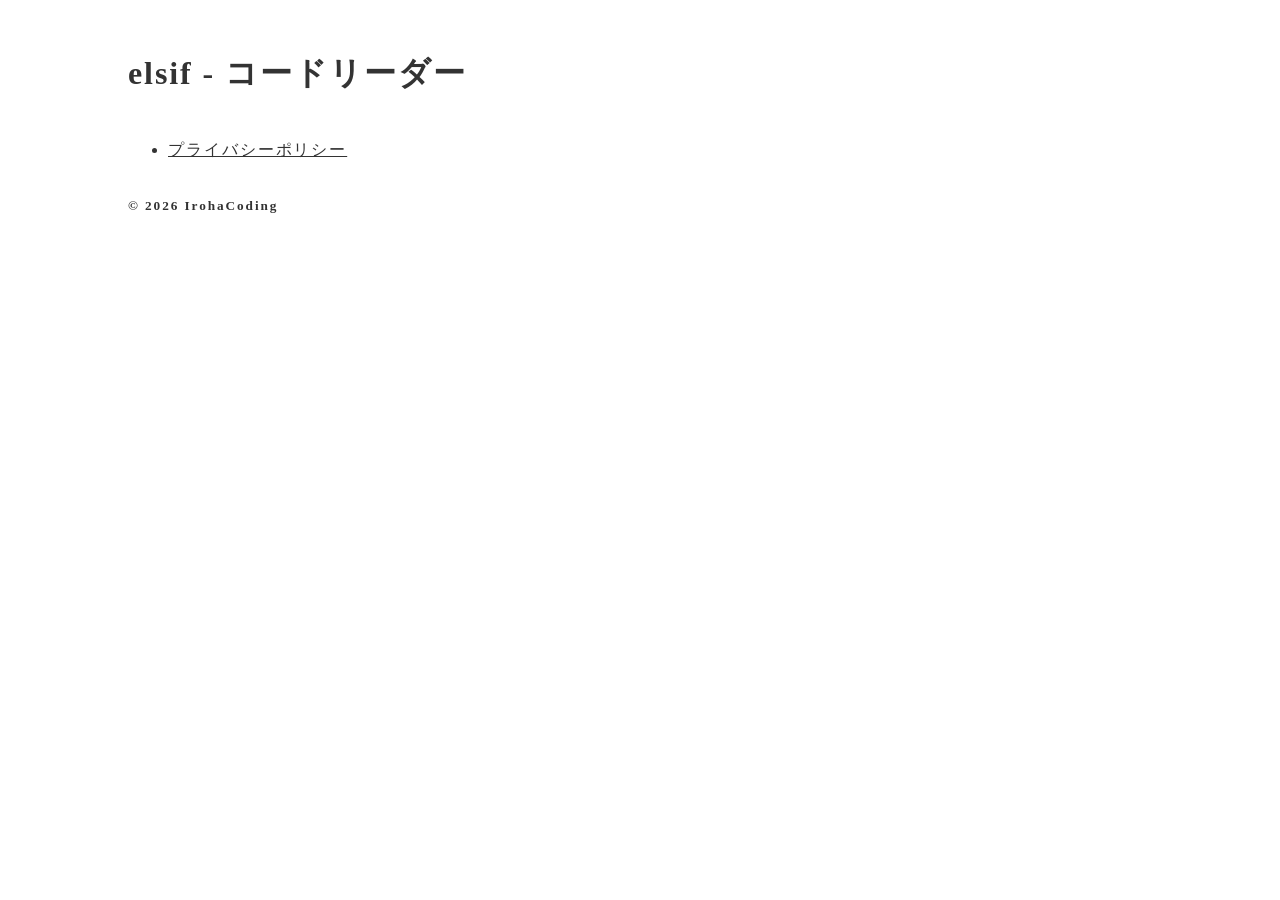
==== elsif/index.html @ 0f6d65db "Modify index.html and add pages for elsif app." ====
<!DOCTYPE html>
<!--
    ___              _              ___             _
   |_ _| ___  ____  | |__    __ _  / __|  ____   __| |(_) _ __    __ _
    | | | __//  _ \ |  _ \  / _` || |    /  _ \ / _` || || '_ \  / _` |
    | | | |  | (_) || | | || (_| || |__ | (_) || (_| || || | | || (_| |
   |___||_|  \____/ |_| |_| \__,_| \___| \____/ \__,_||_||_| |_| \__, |
                                                                  |___/
     This file is assigned to https://www.irohacoding.com
     Have feedback? We'd love to hear from you. <3" ✉info@irohacoding.com
     Enjoy Coding!!
-->
<html>
  <head>
    <meta charset="utf-8">
    <meta name="viewport" content="width=device-width, initial-scale=1.0">
    <title>elsif - コードリーダー</title>
    <style>
      body {
          background-color: #fff;
          color: #333;
          line-height: 2.3;
          letter-spacing: 0.12em;
      }
      .wrapper {
          width: 100%;
          max-width: 1024px;
          margin: 0 auto;
          padding: 0.5em 1em;
      }
      a {
          color: #333;
      }
    </style>
  </head>
  <body>
    <div class="wrapper">
      <h1>elsif - コードリーダー</h1>
      <ul>
        <li><a href="privacy.html">プライバシーポリシー</a></li>
      </ul>
      <h5>&copy; 2026 IrohaCoding</h5>
    </div>
  </body>
</html>
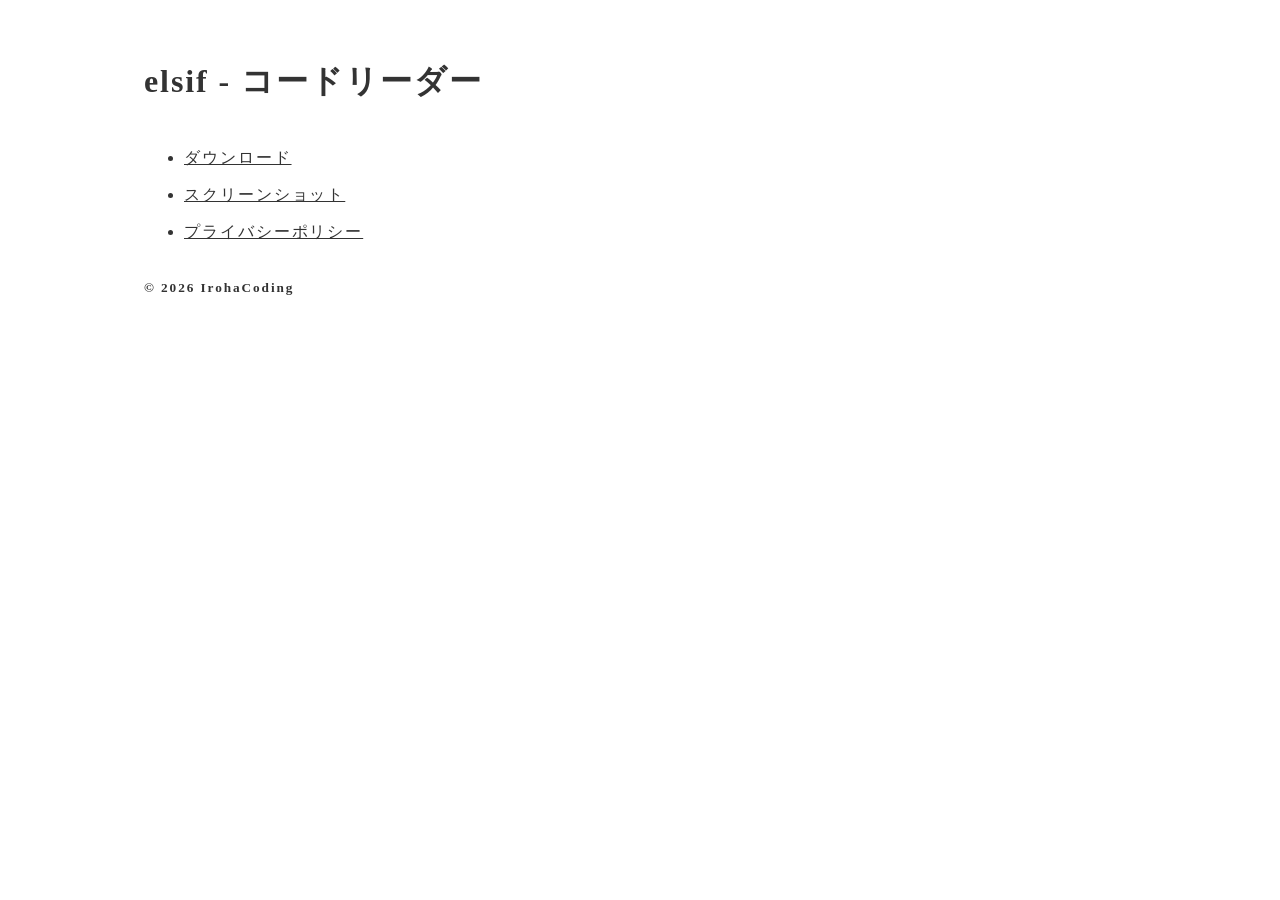
==== commit 769f3572: "Add download and screenshot pages." ====
--- a/elsif/index.html
+++ b/elsif/index.html
@@ -28,6 +28,9 @@
           margin: 0 auto;
           padding: 0.5em 1em;
       }
+      .container {
+          padding: 0.5em 1em;
+      }
       a {
           color: #333;
       }
@@ -35,11 +38,15 @@
   </head>
   <body>
     <div class="wrapper">
-      <h1>elsif - コードリーダー</h1>
-      <ul>
-        <li><a href="privacy.html">プライバシーポリシー</a></li>
-      </ul>
-      <h5>&copy; 2026 IrohaCoding</h5>
+      <div class="container">
+        <h1>elsif - コードリーダー</h1>
+        <ul>
+          <li><a href="download.html">ダウンロード</a></li>
+          <li><a href="screenshots.html">スクリーンショット</a></li>
+          <li><a href="privacy.html">プライバシーポリシー</a></li>
+        </ul>
+        <h5>&copy; 2026 IrohaCoding</h5>
+      </div>
     </div>
   </body>
 </html>
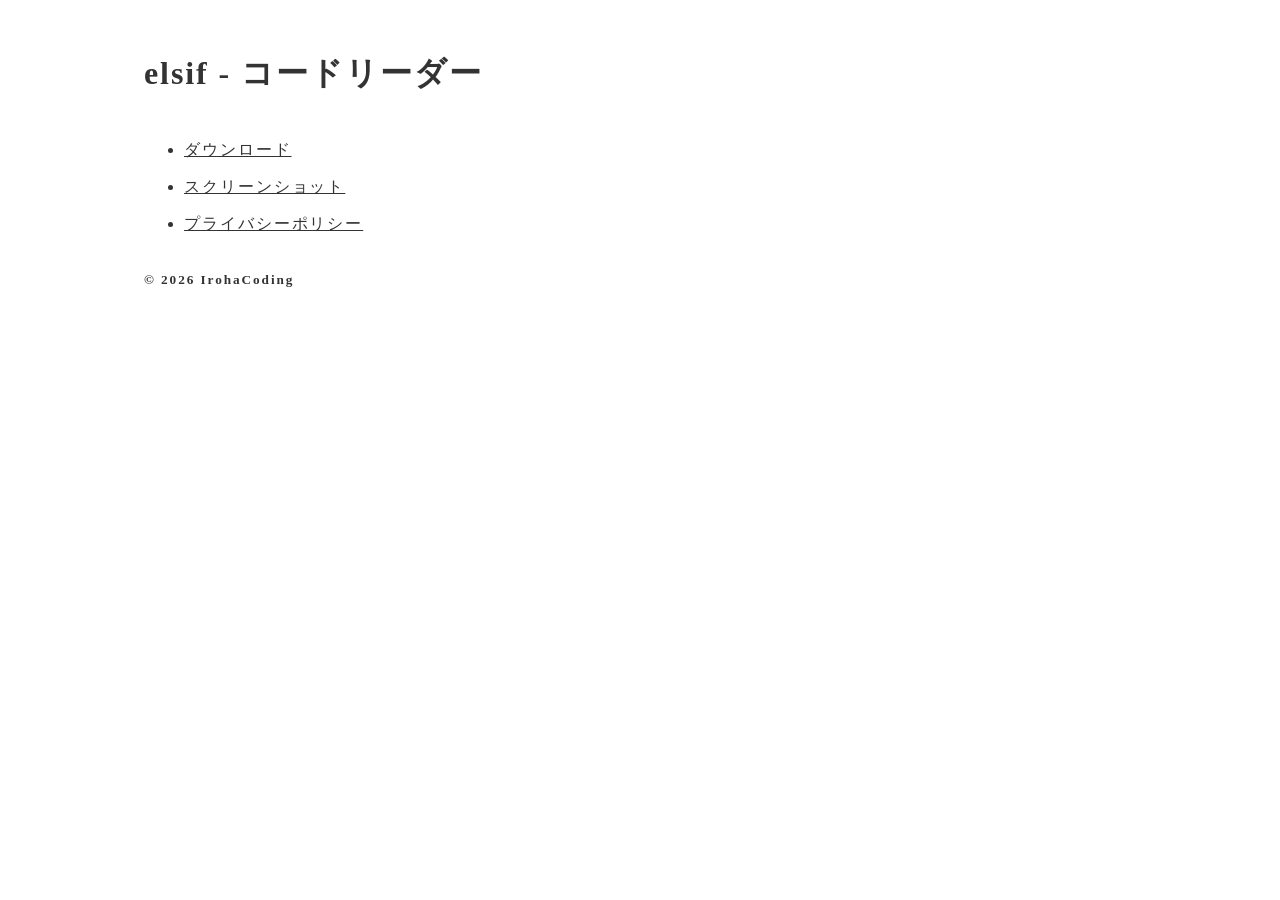
==== commit e38dee5f: "Modify padding property." ====
--- a/elsif/index.html
+++ b/elsif/index.html
@@ -26,7 +26,6 @@
           width: 100%;
           max-width: 1024px;
           margin: 0 auto;
-          padding: 0.5em 1em;
       }
       .container {
           padding: 0.5em 1em;
